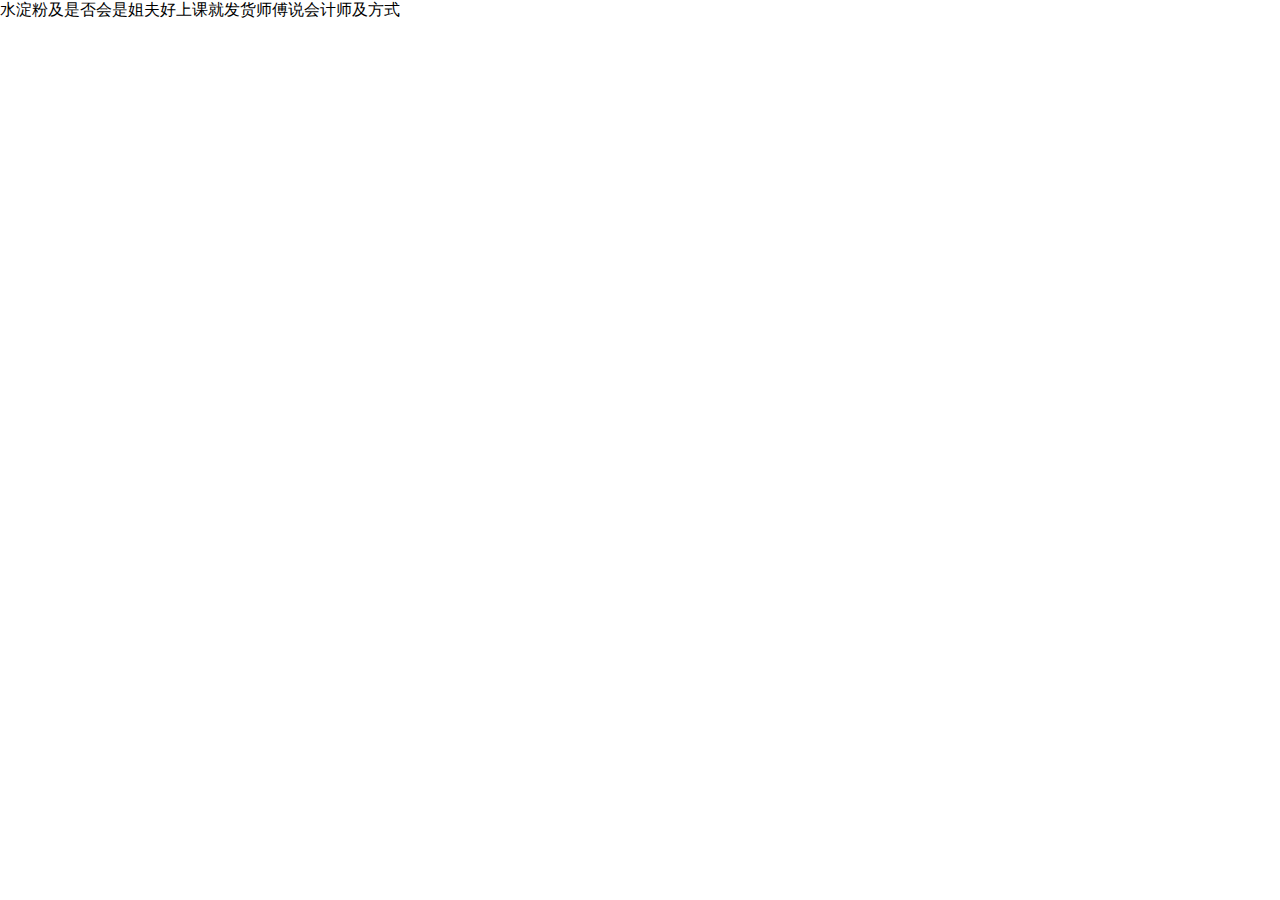
==== demo/视口.html @ c8995ef2 "first commit" ====
<!DOCTYPE html>
<html lang="en">

<head>
    <meta charset="utf-8">
    <!-- 视口就是移动端虚拟 的容器用来专门适配移动端 -->
    <meta name="viewport" content="width=device-width">
   <!--  width:适口的宽度 user-scalable 用户允许缩放  initial-scale 1 不缩放  maximum-scale 最大缩放 minimum-scale最小缩放  meta:vp-->
    <meta name="viewport" content="width=device-width, user-scalable=no, initial-scale=1.0, maximum-scale=1.0, minimum-scale=1.0">
    <style>
    * {
        margin: 0;
        padding: 0;
    }
    div{
    	/* 移动端主要使用百分比的流式布局 */
    	width: 100%	;
    	overflow: hidden;
    }
    body{
    	width: 100%;
    	overflow: hidden;
    }
    </style>
</head>

<body>
    <div> 水淀粉及是否会是姐夫好上课就发货师傅说会计师及方式</div>
</body>

</html>
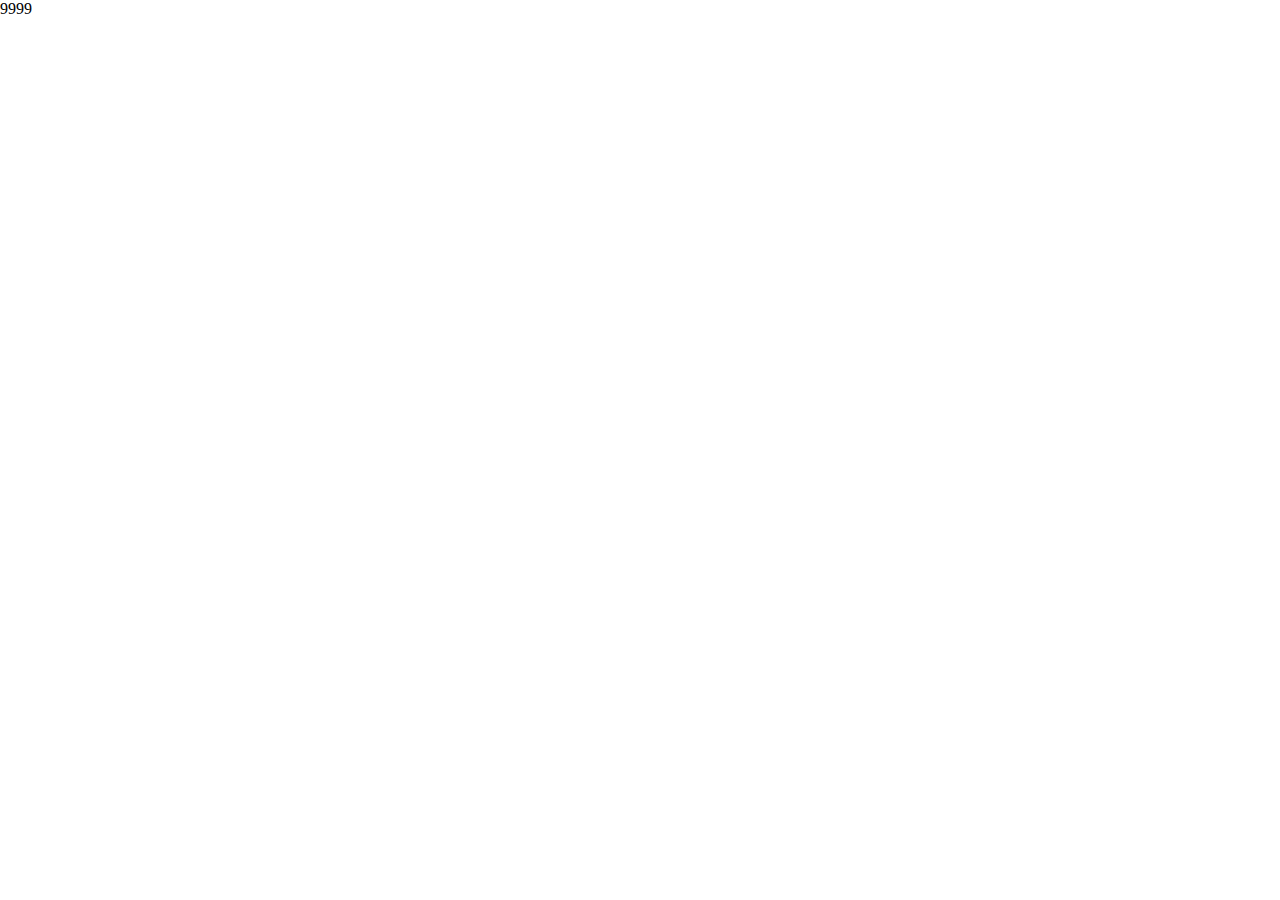
==== commit 4901b9b3: "视口提交" ====
--- a/demo/视口.html
+++ b/demo/视口.html
@@ -25,7 +25,7 @@
 </head>
 
 <body>
-    <div> 水淀粉及是否会是姐夫好上课就发货师傅说会计师及方式</div>
+    <div>9999</div>
 </body>
 
 </html>
